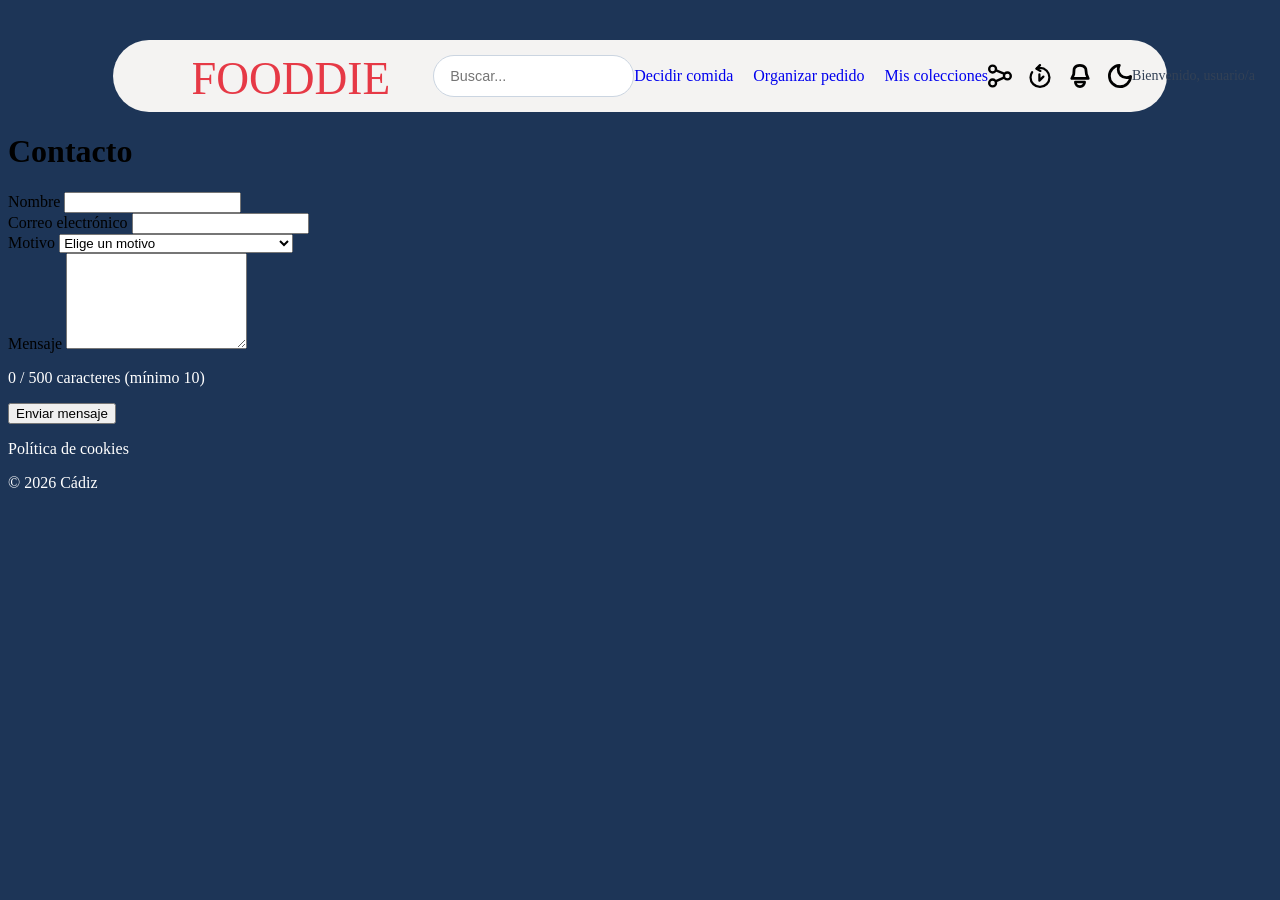
==== contacto.html @ 6334362b "formulario Creación del formulario de contacto con las clases correspondientes en js y los archivos " ====
<!DOCTYPE html>
<html lang="es">
<head>
   <meta charset="UTF-8">
   <meta name="viewport" content="width=device-width, initial-scale=1">
   <title>Contacto - Fooddie</title>
   <link rel="stylesheet" href="css/style.css">
</head>

<body>

<header class="header">
  <div class="header-container">
    <a href="index.html" class="logo-link">
      <img src="src/img/fooddie.svg" alt="fooddie" class="logo-img">
    </a>

    <div class="search-container">
      <input type="text" class="search-bar" placeholder="Buscar...">
    </div>

    <nav class="header-nav">
      <ul class="nav-list">
        <li class="nav-item">
          <a href="decidir-comida.html" class="nav-link">Decidir comida</a>
        </li>
        <li class="nav-item">
          <a href="organizar-pedido.html" class="nav-link">Organizar pedido</a>
        </li>
        <li class="nav-item">
          <a href="mis-colecciones.html" class="nav-link">Mis colecciones</a>
        </li>
      </ul>
    </nav>

    <div class="header-spacer"></div>

    <div class="action-icons">
      <button type="button" class="icon-btn">
        <img src="src/img/icon-share.svg" alt="Compartir" class="nav-icon">
      </button>
      <button type="button" class="icon-btn">
        <img src="src/img/icon-history.svg" alt="Historial" class="nav-icon">
      </button>
      <button type="button" class="icon-btn">
        <img src="src/img/icon-notifications.svg" alt="Avisos" class="nav-icon">
      </button>
      <button type="button" class="icon-btn">
        <img src="src/img/icon-darkmode.svg" alt="Modo nocturno" class="nav-icon">
      </button>
    </div>

    <div class="user-block">
      <span class="welcome-text">Bienvenido, usuario/a</span>
      <button type="button" class="burger-btn">
        <img src="src/img/burger.svg" alt="Menú" class="nav-icon">
      </button>
      <img src="src/img/profile-avatar.jpg" alt="Foto de perfil" class="profile-img">
    </div>
  </div>
</header>

<main class="main-content">

   <h1>Contacto</h1>

   <form id="form-contacto" novalidate>

      <div class="campo">
         <label for="nombre">Nombre</label>
         <input type="text" id="nombre" name="nombre"
                required maxlength="50" autocomplete="name">
      </div>

      <div class="campo">
         <label for="email">Correo electrónico</label>
         <input type="email" id="email" name="email"
                required maxlength="100" autocomplete="email">
      </div>

      <div class="campo">
         <label for="motivo">Motivo</label>
         <select id="motivo" name="motivo" required>
            <option value="">Elige un motivo</option>
            <option value="error-precio-info">Reportar error en precio o info</option>
            <option value="incidencia-reparto">Incidencia con un reparto de gastos</option>
            <option value="otro">Otro</option>
         </select>
      </div>

      <div class="campo">
         <label for="mensaje">Mensaje</label>
         <textarea id="mensaje" name="mensaje" rows="6"
                   required minlength="10" maxlength="500"></textarea>
         <p id="contador-mensaje" class="contador"></p>
      </div>

      <button type="submit">Enviar mensaje</button>

   </form>
</main>

<footer class="footer">
  <div class="footer-container">
    <p class="cookie-policy">Política de cookies</p>
    <p class="copyright">© 2026 Cádiz</p>
  </div>
</footer>

<script type="module" src="js/contacto.js"></script>

</body>
</html>
---- css/style.css ----
.header {
  margin: 40px auto 0 auto;
  width: calc(100% * 10 / 12);
  background-color: #F4F3F2;
  border-radius: 9999px;
}

.header-container {
  display: flex;
  justify-content: space-between;
  align-items: center;
  height: 72px;
  padding: 0 24px;
}

.header-nav {
  display: flex;
  align-items: center;
}

.nav-list {
  display: flex;
  align-items: center;
  gap: 1.25rem;
  list-style: none;
  margin: 0;
  padding: 0;
}

.nav-link {
  text-decoration: none;
  font-weight: 500;
  white-space: nowrap;
  transition: opacity 0.2s ease, color 0.2s ease;
}

.nav-link:hover {
  opacity: 0.75;
}

.nav-link.is-active {
  text-decoration: underline;
  text-underline-offset: 6px;
  font-weight: 700;
}

.logo-link {
  padding-left: 56px;
  display: flex;
  align-items: center;
}

.logo-img {
  height: 40px;
  width: auto;
  display: block;
}

.search-container {
  grid-column: span 2;
  display: flex;
  flex: 0 0 20%;
  align-items: center;
}

.search-bar {
  width: 100%;
  height: 40px;
  border-radius: 9999px;
  border: 1px solid #cbd5e1;
  padding: 0 16px;
  outline: none;
  font-size: 0.9rem;
  transition: border-color 0.2s ease;
}

.search-bar:focus {
  border-color: #2563eb;
}

.header-right-group {
  display: flex;
  align-items: center;
  gap: 32px;
}

.nav-icon {
  width: 24px;
  height: 24px;
  display: block;
}

.icon-btn {
  background: none;
  border: none;
  cursor: pointer;
  padding: 0;
  display: flex;
  align-items: center;
  justify-content: center;
}

.action-icons {
  grid-column: span 2;
  display: flex;
  align-items: center;
  justify-content: flex-end;
  gap: 16px;
}

.user-block {
  grid-column: span 2;
  display: flex;
  align-items: center;
  justify-content: flex-end;
}

.welcome-text {
  font-size: 0.875rem;
  color: #334155;
  margin-right: 32px;
  white-space: nowrap;
}

.hamburger-btn {
  margin-right: 16px;
}

.profile-img {
  width: 48px;
  height: 48px;
  object-fit: cover;
  margin-right: 16px;
}

body {
  background-color: #1D3557;
}

.btn-anadir-plato {
  background: transparent;
  border: none;
  padding: 0;
  cursor: pointer;
  min-width: 44px;
  min-height: 44px;
}

.ficha-overlay {
  position: fixed;
  inset: 0;
  z-index: 1000;
  display: flex;
  align-items: center;
  justify-content: center;
  padding: 1.5rem;
  background-color: rgba(0, 0, 0, 0.55);
}

.ficha-plato {
  width: 100%;
  max-width: 460px;
  max-height: 90vh;
  overflow-y: auto;
  padding: 1.5rem;
  border-radius: 12px;
  background-color: #ffffff;
}
p {

  color: #ffffff; 
}
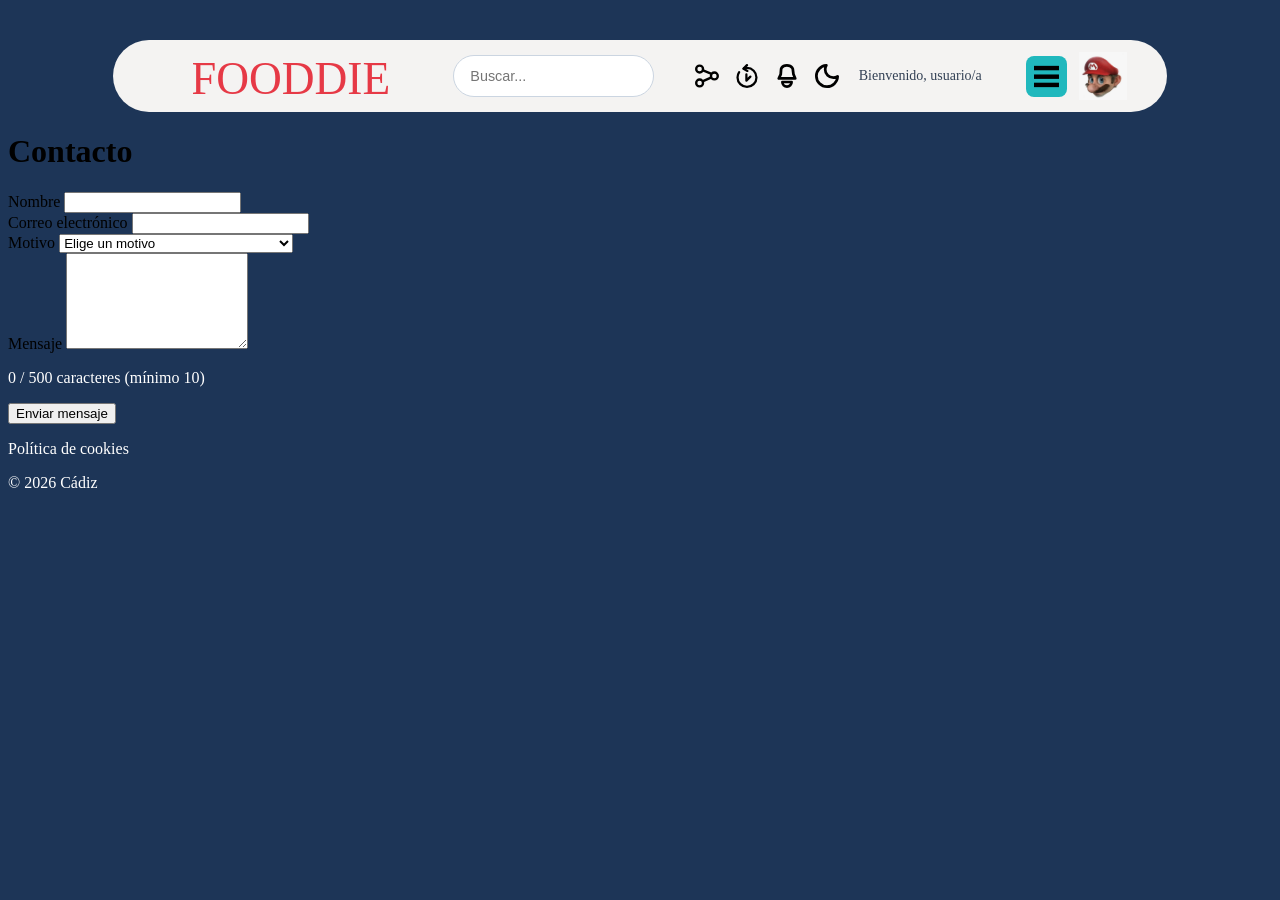
==== commit d0c2ee8a: "Integración de menú hamburguesa Menú hamburguesa funcional que enlaza todas las páginas," ====
--- a/contacto.html
+++ b/contacto.html
@@ -18,20 +18,6 @@
     <div class="search-container">
       <input type="text" class="search-bar" placeholder="Buscar...">
     </div>
-
-    <nav class="header-nav">
-      <ul class="nav-list">
-        <li class="nav-item">
-          <a href="decidir-comida.html" class="nav-link">Decidir comida</a>
-        </li>
-        <li class="nav-item">
-          <a href="organizar-pedido.html" class="nav-link">Organizar pedido</a>
-        </li>
-        <li class="nav-item">
-          <a href="mis-colecciones.html" class="nav-link">Mis colecciones</a>
-        </li>
-      </ul>
-    </nav>
 
     <div class="header-spacer"></div>
 
@@ -56,6 +42,21 @@
         <img src="src/img/burger.svg" alt="Menú" class="nav-icon">
       </button>
       <img src="src/img/profile-avatar.jpg" alt="Foto de perfil" class="profile-img">
+
+      <nav id="menu-hamburguesa" hidden>
+        <ul>
+          <li><a href="index.html">Inicio</a></li>
+          <li><a href="decidir-comida.html">Decidir comida</a></li>
+          <li><a href="organizar-pedido.html">Organizar pedido</a></li>
+          <li><a href="mis-colecciones.html">Mis colecciones</a></li>
+          <li><a href="usuarios.html">Usuarios</a></li>
+          <li><a href="mensajes.html">Mensajes enviados</a></li>
+          <li><a href="contacto.html">Contacto</a></li>
+          <li><a href="login-screen.html">Iniciar sesión</a></li>
+          <li><a href="registro.html">Crear cuenta</a></li>
+        </ul>
+      </nav>
+
     </div>
   </div>
 </header>
@@ -66,38 +67,48 @@
 
    <form id="form-contacto" novalidate>
 
-      <div class="campo">
-         <label for="nombre">Nombre</label>
-         <input type="text" id="nombre" name="nombre"
-                required maxlength="50" autocomplete="name">
-      </div>
+   <div class="campo">
+      <label for="nombre">Nombre</label>
+      <input type="text" id="nombre" name="nombre"
+             required maxlength="50" autocomplete="name"
+             aria-describedby="error-nombre">
+      <span id="error-nombre" class="error-mensaje"></span>
+   </div>
 
-      <div class="campo">
-         <label for="email">Correo electrónico</label>
-         <input type="email" id="email" name="email"
-                required maxlength="100" autocomplete="email">
-      </div>
+   <div class="campo">
+      <label for="email">Correo electrónico</label>
+      <input type="email" id="email" name="email"
+             required maxlength="100" autocomplete="email"
+             aria-describedby="error-email">
+      <span id="error-email" class="error-mensaje"></span>
+   </div>
 
-      <div class="campo">
-         <label for="motivo">Motivo</label>
-         <select id="motivo" name="motivo" required>
-            <option value="">Elige un motivo</option>
-            <option value="error-precio-info">Reportar error en precio o info</option>
-            <option value="incidencia-reparto">Incidencia con un reparto de gastos</option>
-            <option value="otro">Otro</option>
-         </select>
-      </div>
+   <div class="campo">
+      <label for="motivo">Motivo</label>
+      <select id="motivo" name="motivo" required
+              aria-describedby="error-motivo">
+         <option value="">Elige un motivo</option>
+         <option value="error-precio-info">Reportar error en precio o info</option>
+         <option value="incidencia-reparto">Incidencia con un reparto de gastos</option>
+         <option value="otro">Otro</option>
+      </select>
+      <span id="error-motivo" class="error-mensaje"></span>
+   </div>
 
-      <div class="campo">
-         <label for="mensaje">Mensaje</label>
-         <textarea id="mensaje" name="mensaje" rows="6"
-                   required minlength="10" maxlength="500"></textarea>
-         <p id="contador-mensaje" class="contador"></p>
-      </div>
+   <div class="campo">
+      <label for="mensaje">Mensaje</label>
+      <textarea id="mensaje" name="mensaje" rows="6"
+                required minlength="10" maxlength="500"
+                aria-describedby="contador-mensaje error-mensaje"></textarea>
+      <p id="contador-mensaje" class="contador"></p>
+      <span id="error-mensaje" class="error-mensaje"></span>
+   </div>
 
-      <button type="submit">Enviar mensaje</button>
+  <button type="submit">Enviar mensaje</button>
+  <p id="estado-formulario" role="status"></p>
+   
 
-   </form>
+</form>
 </main>
 
 <footer class="footer">
@@ -108,6 +119,7 @@
 </footer>
 
 <script type="module" src="js/contacto.js"></script>
+<script src="js/menu.js" defer></script>
 
 </body>
 </html>
--- a/css/style.css
+++ b/css/style.css
@@ -169,4 +169,96 @@
 p {
 
   color: #ffffff; 
-}+}
+
+.error-mensaje {
+  display: block;
+  color: #b00020;
+  font-size: 0.875rem;
+}
+
+input[aria-invalid="true"],
+select[aria-invalid="true"],
+textarea[aria-invalid="true"] {
+  border: 2px solid #b00020;
+}
+
+
+/* Contenedor del usuario y menú */
+.user-block {
+    position: relative;
+    display: flex;
+    align-items: center;
+    gap: 12px;
+}
+
+/* Botón hamburguesa */
+.burger-btn {
+    display: flex;
+    align-items: center;
+    justify-content: center;
+    padding: 8px;
+    border: none;
+    border-radius: 8px;
+    background-color: #20b8bd;
+    cursor: pointer;
+}
+
+/* Icono hamburguesa */
+.burger-btn img {
+    width: 25px;
+    height: 25px;
+}
+
+/* Menú desplegable */
+#menu-hamburguesa {
+    position: absolute;
+    top: calc(100% + 10px);
+    right: 0;
+    width: 220px;
+    background-color: white;
+    border-radius: 10px;
+    box-shadow: 0 4px 12px rgba(0, 0, 0, 0.15);
+    padding: 10px 0;
+    z-index: 1000;
+}
+
+/* Ocultar el menú cuando está cerrado */
+#menu-hamburguesa[hidden] {
+    display: none !important;
+}
+
+/* Lista de enlaces */
+#menu-hamburguesa ul {
+    list-style: none;
+    margin: 0;
+    padding: 0;
+}
+
+/* Elementos de la lista */
+#menu-hamburguesa li {
+    margin: 0;
+    padding: 0;
+}
+
+/* Enlaces */
+#menu-hamburguesa a {
+    display: block;
+    padding: 12px 18px;
+    color: #263b4a;
+    text-decoration: none;
+    font-size: 15px;
+}
+
+/* Efecto al pasar el ratón */
+#menu-hamburguesa a:hover {
+    background-color: #e8f8f8;
+    color: #20a5aa;
+}
+
+/* Adaptación a móviles */
+@media (max-width: 600px) {
+    #menu-hamburguesa {
+        width: 200px;
+    }
+}
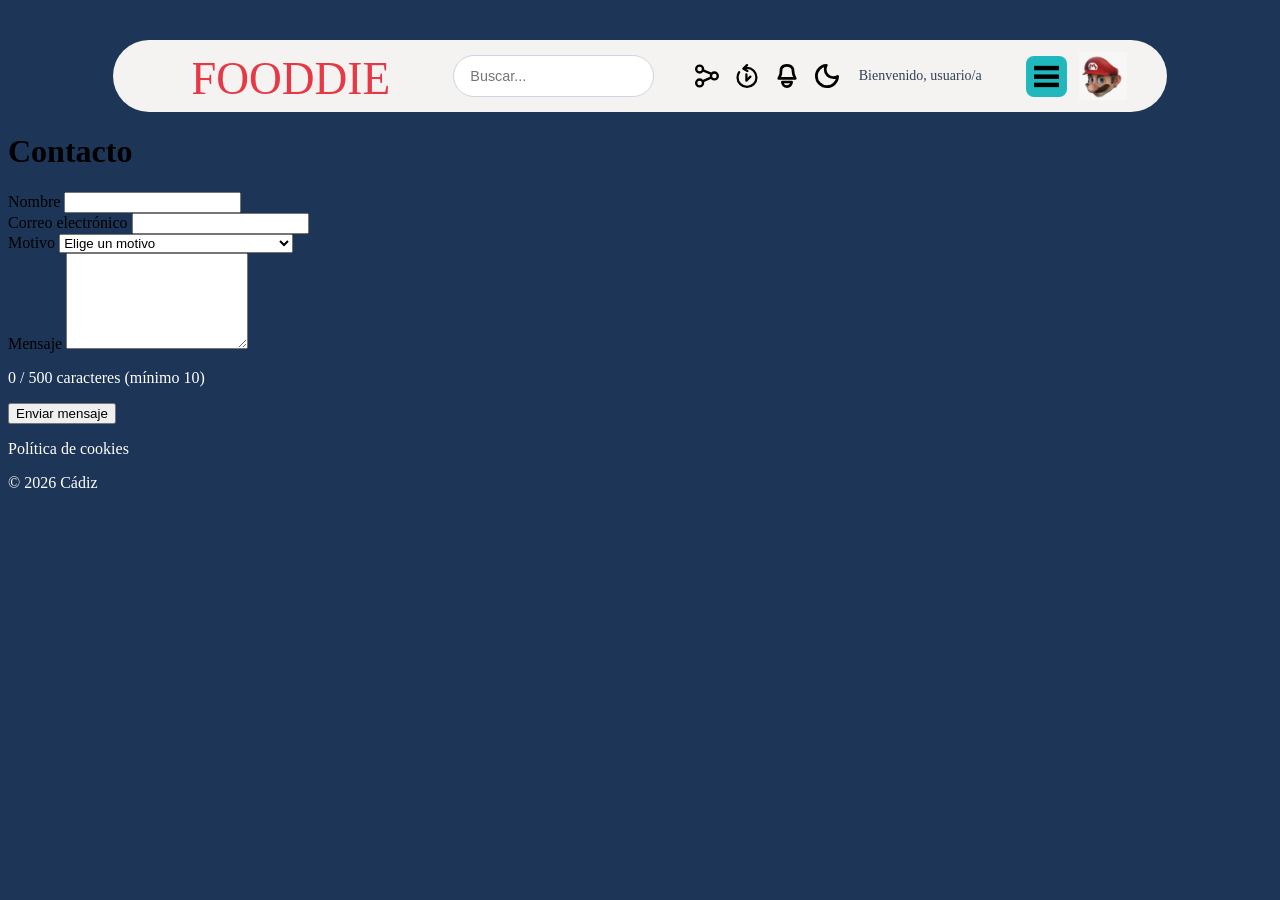
==== commit 0a545a28: "Corrección de errores y README.md Corrección de errores asistido por Claude. Redacción del apartado " ====
--- a/contacto.html
+++ b/contacto.html
@@ -5,6 +5,7 @@
    <meta name="viewport" content="width=device-width, initial-scale=1">
    <title>Contacto - Fooddie</title>
    <link rel="stylesheet" href="css/style.css">
+   
 </head>
 
 <body>
--- a/css/style.css
+++ b/css/style.css
@@ -262,3 +262,7 @@
         width: 200px;
     }
 }
+
+#campo-alergias[hidden] {
+    display: none !important;
+}
